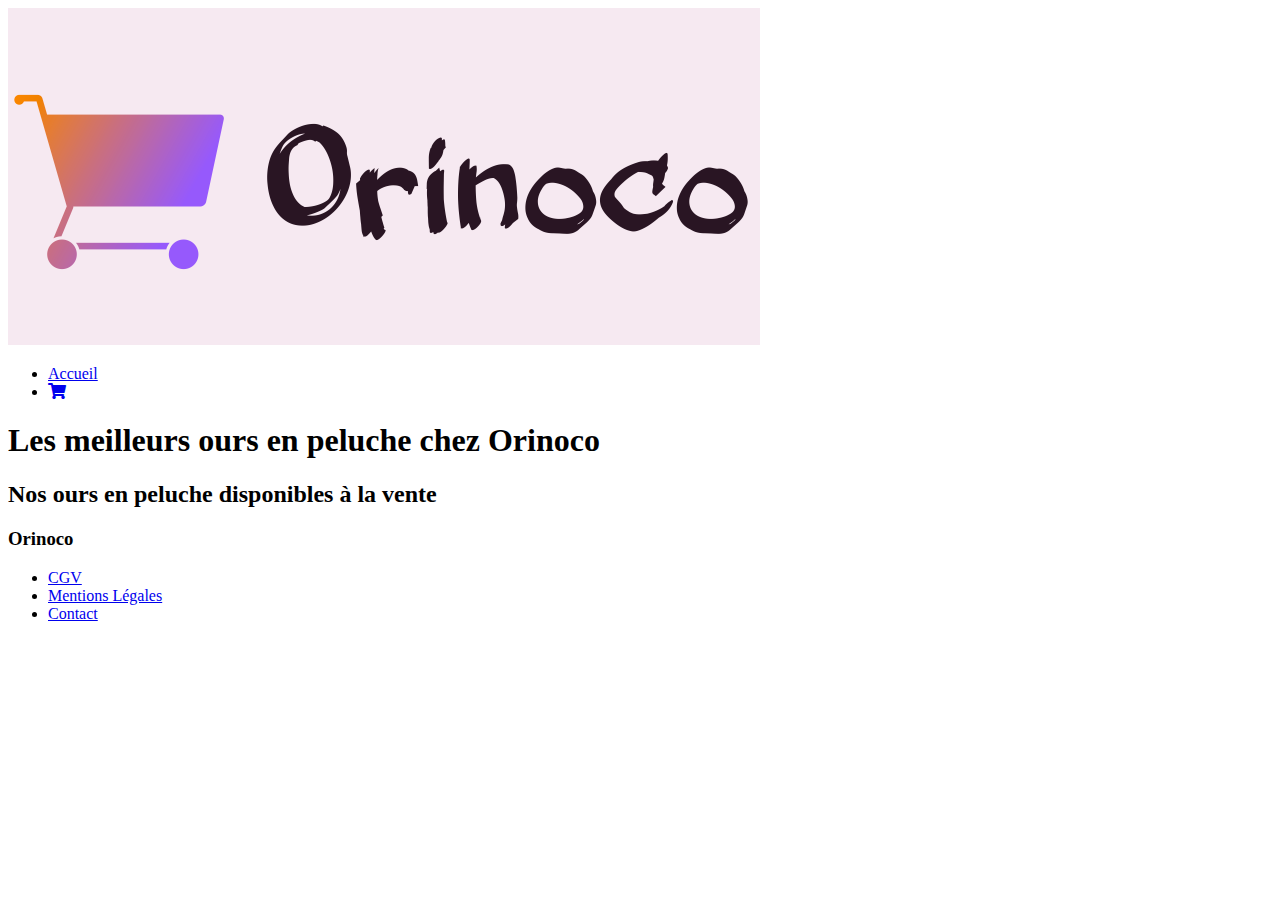
==== public/index.html @ f1f53b6a "Modification header et suppression nav dans footer" ====
<!DOCTYPE html>
<html lang="fr">
<head>

    <meta charset="UTF-8">
    <meta name="viewport" content="width=device-width, initial-scale=1.0">

    <title>Orinoco - Entreprise de commerce en ligne</title>

    <link rel="icon" href="logo.PNG" type="image/x-icon">
    <link rel="stylesheet" href="https://use.fontawesome.com/releases/v5.15.4/css/all.css">

    <meta name="description" content="Orinoco, entreprise de vente en ligne de produits thématiques.">
    <meta name="author" content="Hervé Haurice">

</head>
<body>
        <header>
            <img src="logo.PNG" alt="logo">
        </header>
        <nav>
            <ul>
                <li><a href="index.html" >Accueil</a></li>
                <li><a href="./pages/panier.html"><i class="fas fa-shopping-cart"></i></a></li>
            </ul>
        </nav>
        <h1>Les meilleurs ours en peluche chez Orinoco</h1>
        <article id="catalogue">
            <h2>Nos ours en peluche disponibles à la vente</h2>
        </article>
        <footer>
            <h3>Orinoco</h3>
                <ul>
                    <li><a href="#">CGV</a></li>
                    <li><a href="#">Mentions Légales</a></li>
                    <li><a href="#">Contact</a></li>
                </ul>
        </footer>
<script src="./js/ajax.js"></script>
</body>
</html>
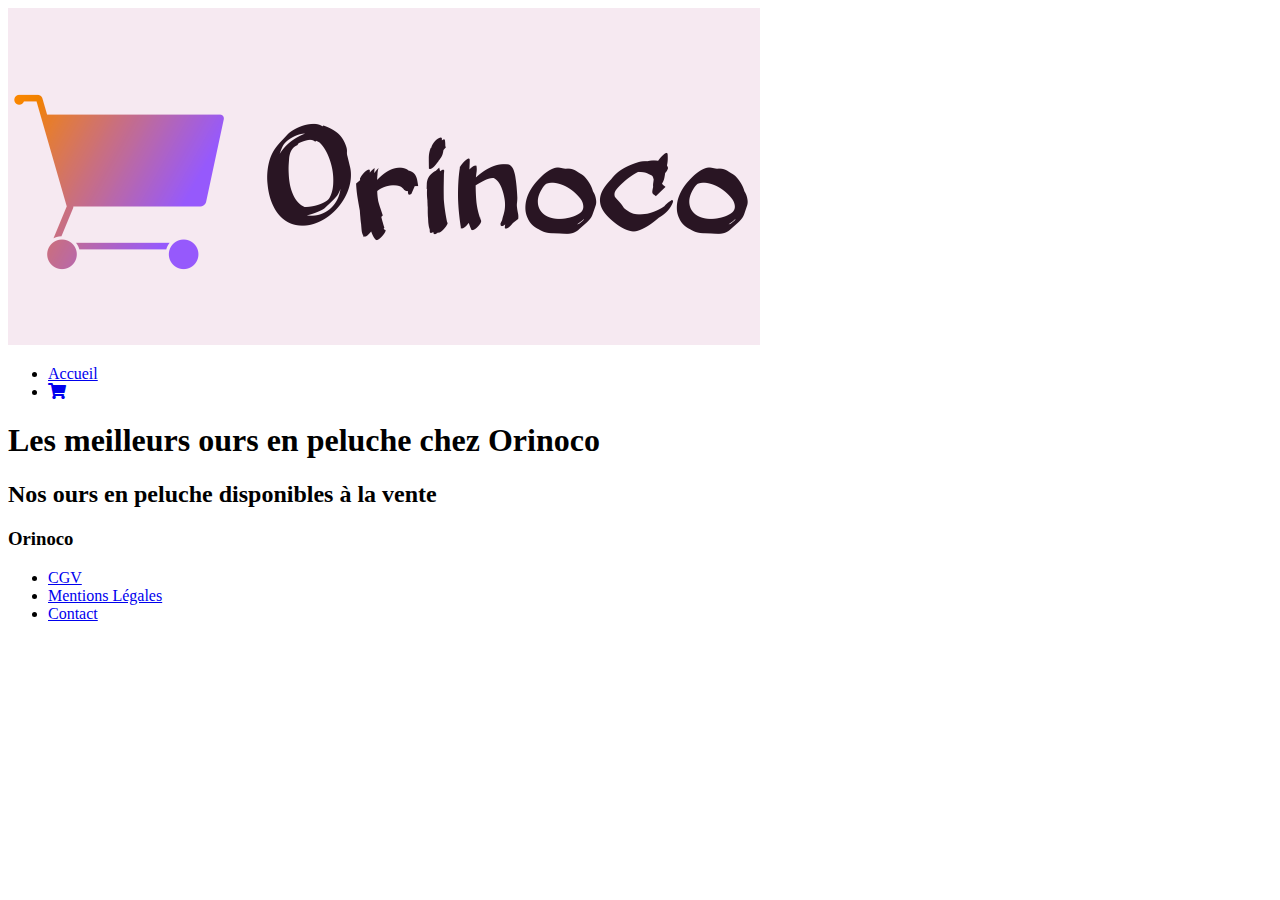
==== commit 46cdf179: "modify header and nav in html file" ====
--- a/public/index.html
+++ b/public/index.html
@@ -15,27 +15,27 @@
 
 </head>
 <body>
-        <header>
-            <img src="logo.PNG" alt="logo">
-        </header>
-        <nav>
+    <nav>
+        <img src="logo.PNG" alt="logo">
+        <ul>
+            <li><a href="index.html">Accueil</a></li>
+            <li><a href="./pages/panier.html"><i class="fas fa-shopping-cart"></i></a></li>
+        </ul>
+    </nav>
+    <header>
+        <h1>Les meilleurs ours en peluche chez Orinoco</h1>
+    </header>
+    <article id="catalogue">
+        <h2>Nos ours en peluche disponibles à la vente</h2>
+    </article>
+    <footer>
+        <h3>Orinoco</h3>
             <ul>
-                <li><a href="index.html" >Accueil</a></li>
-                <li><a href="./pages/panier.html"><i class="fas fa-shopping-cart"></i></a></li>
+                <li><a href="#">CGV</a></li>
+                <li><a href="#">Mentions Légales</a></li>
+                <li><a href="#">Contact</a></li>
             </ul>
-        </nav>
-        <h1>Les meilleurs ours en peluche chez Orinoco</h1>
-        <article id="catalogue">
-            <h2>Nos ours en peluche disponibles à la vente</h2>
-        </article>
-        <footer>
-            <h3>Orinoco</h3>
-                <ul>
-                    <li><a href="#">CGV</a></li>
-                    <li><a href="#">Mentions Légales</a></li>
-                    <li><a href="#">Contact</a></li>
-                </ul>
-        </footer>
+    </footer>
 <script src="./js/ajax.js"></script>
 </body>
 </html>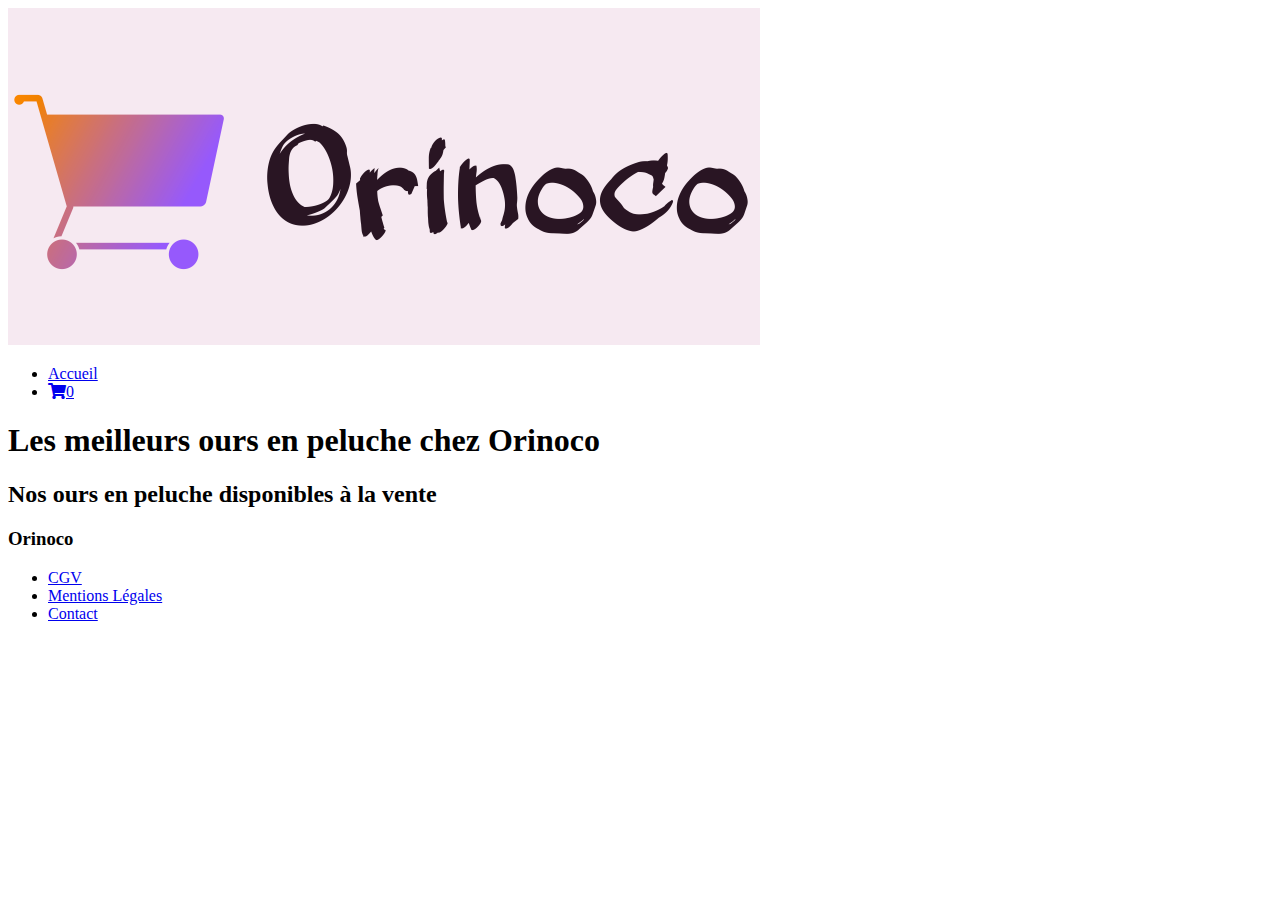
==== commit f8bbfce2: "Added basket with counter in html files" ====
--- a/public/index.html
+++ b/public/index.html
@@ -19,7 +19,7 @@
         <img src="logo.PNG" alt="logo">
         <ul>
             <li><a href="index.html">Accueil</a></li>
-            <li><a href="./pages/panier.html"><i class="fas fa-shopping-cart"></i></a></li>
+            <li><a href="./pages/panier.html"><i class="fas fa-shopping-cart"></i><span id="card-count">0</span></a></li>            
         </ul>
     </nav>
     <header>
@@ -36,6 +36,6 @@
                 <li><a href="#">Contact</a></li>
             </ul>
     </footer>
-<script src="./js/ajax.js"></script>
+<script src="./js/showAllItems.js"></script>
 </body>
 </html>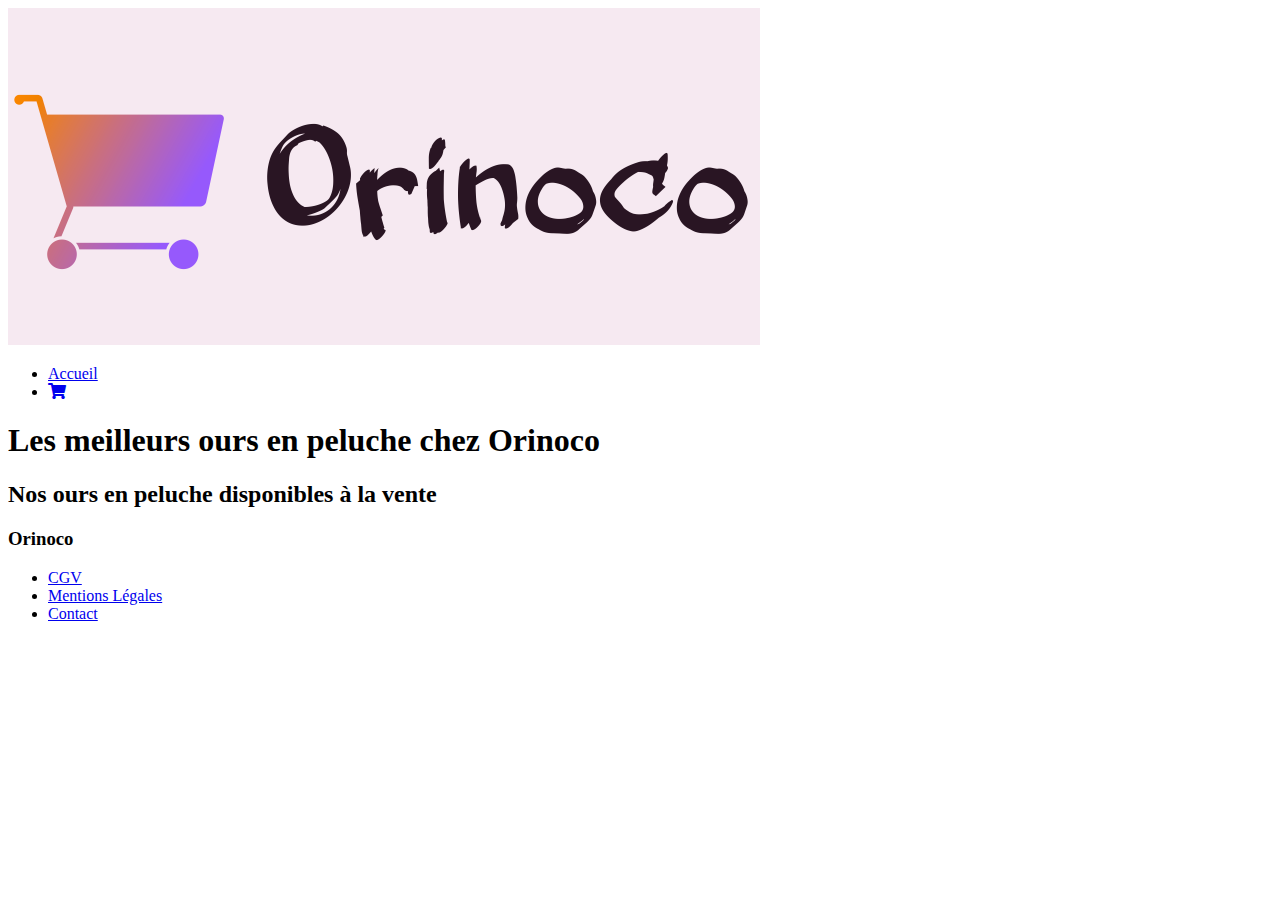
==== commit 68c543a5: "Delete span" ====
--- a/public/index.html
+++ b/public/index.html
@@ -19,7 +19,7 @@
         <img src="logo.PNG" alt="logo">
         <ul>
             <li><a href="index.html">Accueil</a></li>
-            <li><a href="./pages/panier.html"><i class="fas fa-shopping-cart"></i><span id="card-count">0</span></a></li>            
+            <li><a href="./pages/panier.html"><i class="fas fa-shopping-cart"></i></a></li>            
         </ul>
     </nav>
     <header>
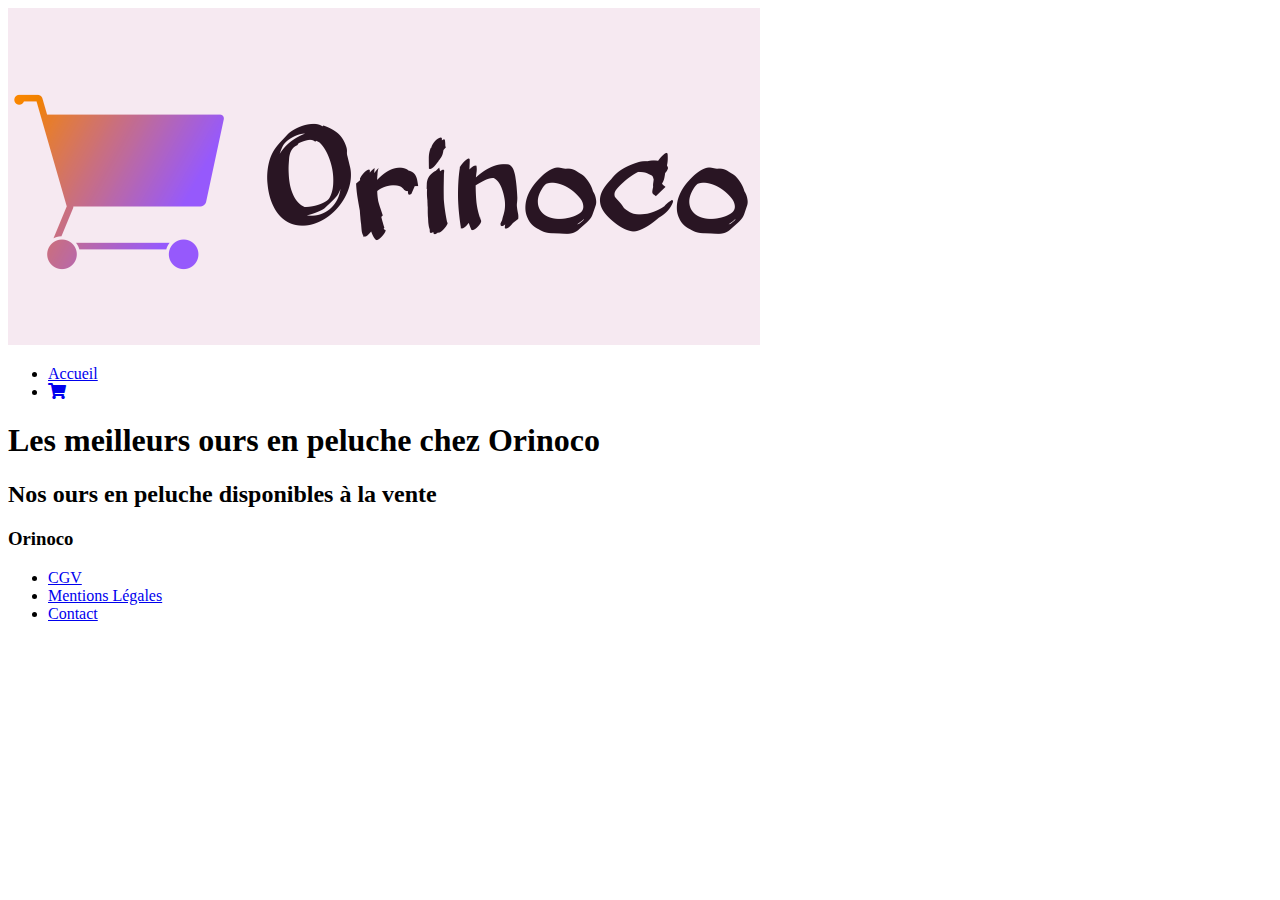
==== commit cad0ddcb: "Add font links and css" ====
--- a/public/index.html
+++ b/public/index.html
@@ -9,6 +9,11 @@
 
     <link rel="icon" href="logo.PNG" type="image/x-icon">
     <link rel="stylesheet" href="https://use.fontawesome.com/releases/v5.15.4/css/all.css">
+    <link rel="preconnect" href="https://fonts.googleapis.com">
+    <link rel="preconnect" href="https://fonts.gstatic.com" crossorigin>
+    <link href="https://fonts.googleapis.com/css2?family=Knewave&display=swap" rel="stylesheet"> 
+    <link href="https://fonts.googleapis.com/css2?family=Knewave&family=Yanone+Kaffeesatz:wght@200&display=swap" rel="stylesheet"> 
+    <link rel="stylesheet" href="./css/style.css">
 
     <meta name="description" content="Orinoco, entreprise de vente en ligne de produits thématiques.">
     <meta name="author" content="Hervé Haurice">
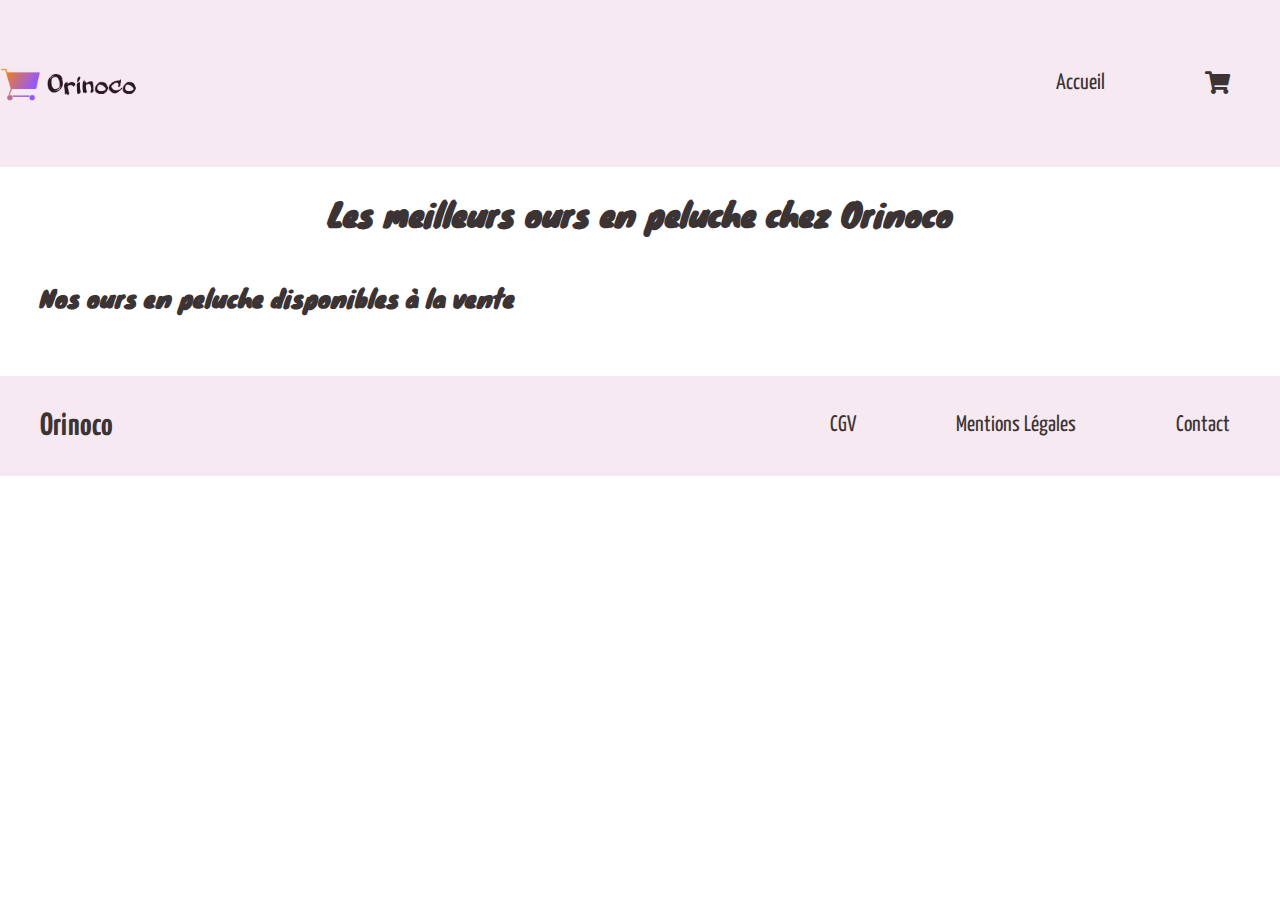
==== commit f8df6832: "add clickable link on logo" ====
--- a/public/index.html
+++ b/public/index.html
@@ -21,7 +21,7 @@
 </head>
 <body>
     <nav>
-        <img src="logo.PNG" alt="logo">
+        <a href="index.html"><img src="logo.PNG" alt="logo"></a>
         <ul>
             <li><a href="index.html">Accueil</a></li>
             <li><a href="./pages/panier.html"><i class="fas fa-shopping-cart"></i></a></li>            
--- a/public/css/style.css
+++ b/public/css/style.css
@@ -0,0 +1,198 @@
+
+body {
+    font-family: 'Yanone Kaffeesatz', sans-serif;
+    color: #3c3434;
+    margin: 0;
+    padding: 0;
+}
+
+h1, h2 {
+    font-family: 'Knewave', cursive;
+}
+
+h2 {
+    margin-left: 40px;
+}
+
+h3{
+    display: flex;
+    align-items: center;
+    font-size: 2rem;
+    margin-left: 40px;
+   }
+   
+
+ul {
+    list-style: none;
+}
+
+nav {
+    display: flex;
+    flex-direction: row;
+    background-color: #F6E9F1;
+}
+
+nav img {
+    width: 20%;
+    height: 100px;
+    align-self: center;
+    object-fit: contain;
+}
+
+
+ul {
+    display: flex;
+    width: 80%;
+    justify-content: end;
+    align-items: center;
+    font-size: 1.4rem;
+}
+
+li {
+    padding: 50px;
+}
+
+nav a {
+    display: flex;
+    align-self: center;
+}
+
+nav  a:hover {
+    color: #9C5BEC;
+   }
+   
+
+#catalogue {
+    display: flex;
+    flex-direction: column;
+    flex-wrap: nowrap;
+}
+
+header {
+    text-align: center;
+}
+
+section {
+    display: flex;
+    justify-content: space-between;
+}
+
+footer {
+    display: flex;
+    flex-direction: row;
+    justify-content: space-between;
+    margin-top: 40px;
+    height: 100px;
+    background-color: #F6E9F1;
+
+}
+   
+   
+   
+a {
+    width: 100%;
+    text-decoration: none;
+    color: #3c3434;
+}
+
+img {
+    width: 100%;
+    border-top-left-radius: 20px;
+    border-top-right-radius: 20px;
+    object-fit: cover;
+    height: 200px;
+}
+
+figure {
+    border: solid 1px #F6E9F1;
+    border-top-left-radius: 20px;
+    border-top-right-radius: 20px;
+    padding-bottom: 10px;
+}
+       
+figcaption, b {
+    padding: 10px;
+}
+
+figcaption {
+    font-size: 1.2rem;
+}
+
+footer ul {
+    display: flex;
+    align-items: center;
+    font-size: 1.4rem;
+}
+
+
+footer a:hover {
+    color: #9C5BEC;
+   }
+
+/* Media queries */ 
+
+@media screen and (max-width: 1024px) {
+    
+    h2 {
+        text-align: center;
+    }
+
+
+    h3 {
+        margin-left: 0;
+        justify-content: center;
+    }
+
+    nav {
+        flex-direction: column;
+    }
+
+    nav a {
+        width: auto;
+    }
+
+    nav img {
+        width: auto;
+    }
+
+    nav ul {
+        width: auto;
+        justify-content: space-around;
+    }
+    
+    section {
+        flex-direction: column;
+    }
+
+    img {
+        height: auto;
+    }
+
+
+    footer {
+        flex-direction: column;
+        height: auto;
+    }
+
+    footer ul {
+        flex-direction: row;
+        justify-content: center;
+        width: auto;
+        padding-left: 0px;
+        margin-top: 0px;
+    }
+
+    li {
+        padding: 16px;
+    }
+}
+
+@media screen and (max-width: 768px) {
+    footer ul {
+        flex-direction: column;
+    }
+
+    li {
+        padding: 4px;
+    }
+}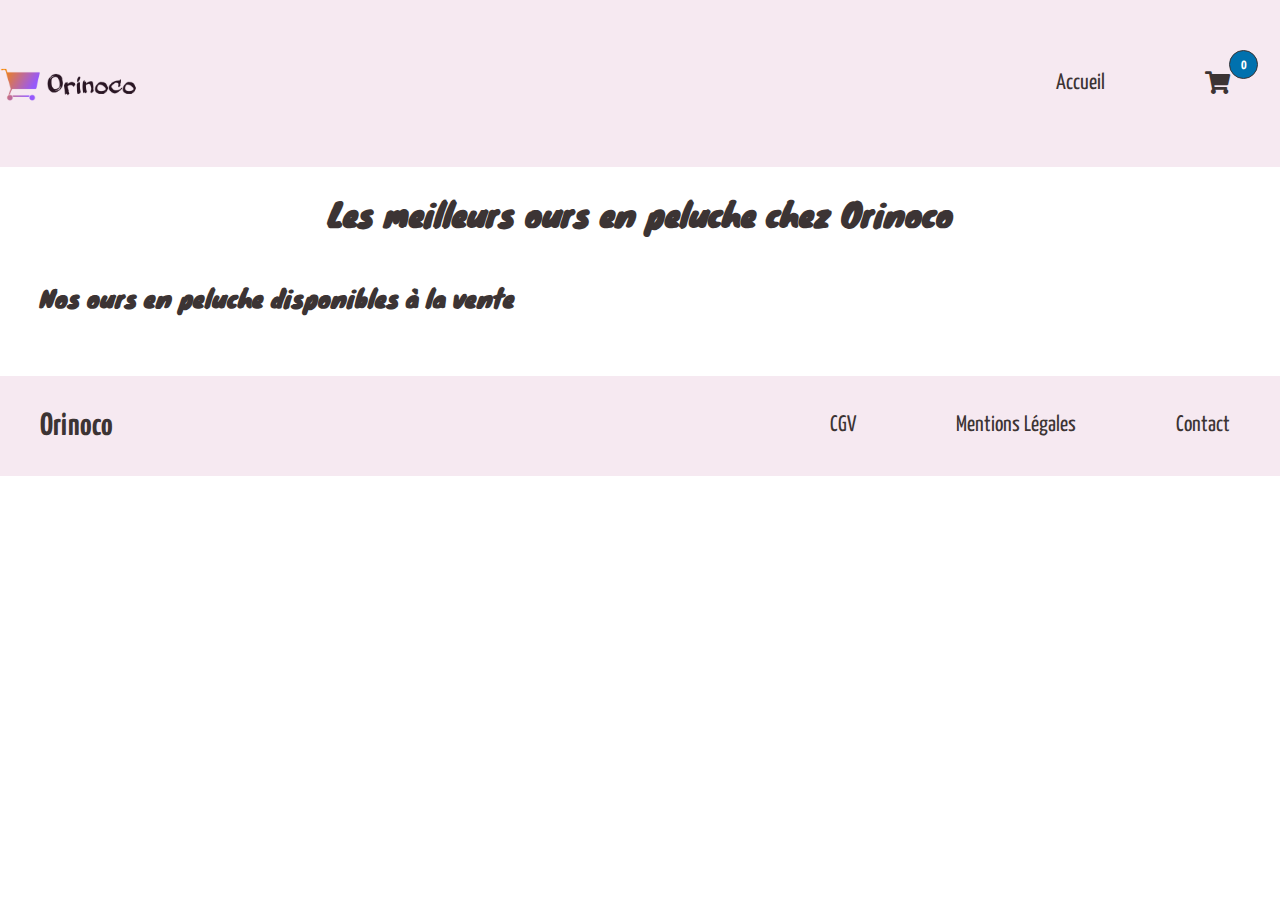
==== commit d7867e89: "Indent html code" ====
--- a/public/index.html
+++ b/public/index.html
@@ -8,18 +8,21 @@
     <title>Orinoco - Entreprise de commerce en ligne</title>
 
     <link rel="icon" href="logo.PNG" type="image/x-icon">
-    <link rel="stylesheet" href="https://use.fontawesome.com/releases/v5.15.4/css/all.css">
+
     <link rel="preconnect" href="https://fonts.googleapis.com">
     <link rel="preconnect" href="https://fonts.gstatic.com" crossorigin>
-    <link href="https://fonts.googleapis.com/css2?family=Knewave&display=swap" rel="stylesheet"> 
-    <link href="https://fonts.googleapis.com/css2?family=Knewave&family=Yanone+Kaffeesatz:wght@200&display=swap" rel="stylesheet"> 
-    <link rel="stylesheet" href="./css/style.css">
+    <link rel="stylesheet" href="https://fonts.googleapis.com/css2?family=Knewave&display=swap" > 
+    <link rel="stylesheet" href="https://fonts.googleapis.com/css2?family=Knewave&family=Yanone+Kaffeesatz:wght@200&display=swap">
+    <link rel="stylesheet" href="https://use.fontawesome.com/releases/v5.15.4/css/all.css">
+    <link rel="stylesheet" href="./css/style.css"> 
 
     <meta name="description" content="Orinoco, entreprise de vente en ligne de produits thématiques.">
     <meta name="author" content="Hervé Haurice">
 
 </head>
+
 <body>
+
     <nav>
         <a href="index.html"><img src="logo.PNG" alt="logo"></a>
         <ul>
@@ -27,12 +30,15 @@
             <li><a href="./pages/panier.html"><i class="fas fa-shopping-cart"></i></a></li>            
         </ul>
     </nav>
+
     <header>
         <h1>Les meilleurs ours en peluche chez Orinoco</h1>
     </header>
+
     <article id="catalogue">
         <h2>Nos ours en peluche disponibles à la vente</h2>
     </article>
+
     <footer>
         <h3>Orinoco</h3>
             <ul>
@@ -41,6 +47,8 @@
                 <li><a href="#">Contact</a></li>
             </ul>
     </footer>
+
 <script src="./js/showAllItems.js"></script>
+
 </body>
 </html>--- a/public/css/style.css
+++ b/public/css/style.css
@@ -52,6 +52,22 @@
     padding: 50px;
 }
 
+span {
+    position: absolute;
+    right: 22px;
+    top: 50px;
+    padding: 8px;
+    width: 11px;
+    height: 11px;
+    border-radius: 50%;
+    background-color: #0071ae;
+    text-align: center;
+    border: solid 1px #3c3434;
+    color: white;
+    font-family: 'Yanone Kaffeesatz', sans-serif;
+    font-size: 14px;
+}
+
 nav a {
     display: flex;
     align-self: center;
@@ -66,6 +82,11 @@
     display: flex;
     flex-direction: column;
     flex-wrap: nowrap;
+}
+
+#confirmation p {
+    font-size: 20px;
+    margin-left: 40px;
 }
 
 header {
@@ -159,6 +180,7 @@
         width: auto;
         justify-content: space-around;
     }
+
     
     section {
         flex-direction: column;
@@ -185,6 +207,12 @@
     li {
         padding: 16px;
     }
+    
+    span {
+        top: 110px;
+        right: unset;
+    }
+
 }
 
 @media screen and (max-width: 768px) {
@@ -195,4 +223,11 @@
     li {
         padding: 4px;
     }
+
+    span {
+        top: 100px;
+        right: unset;
+    }
+
+   
 }